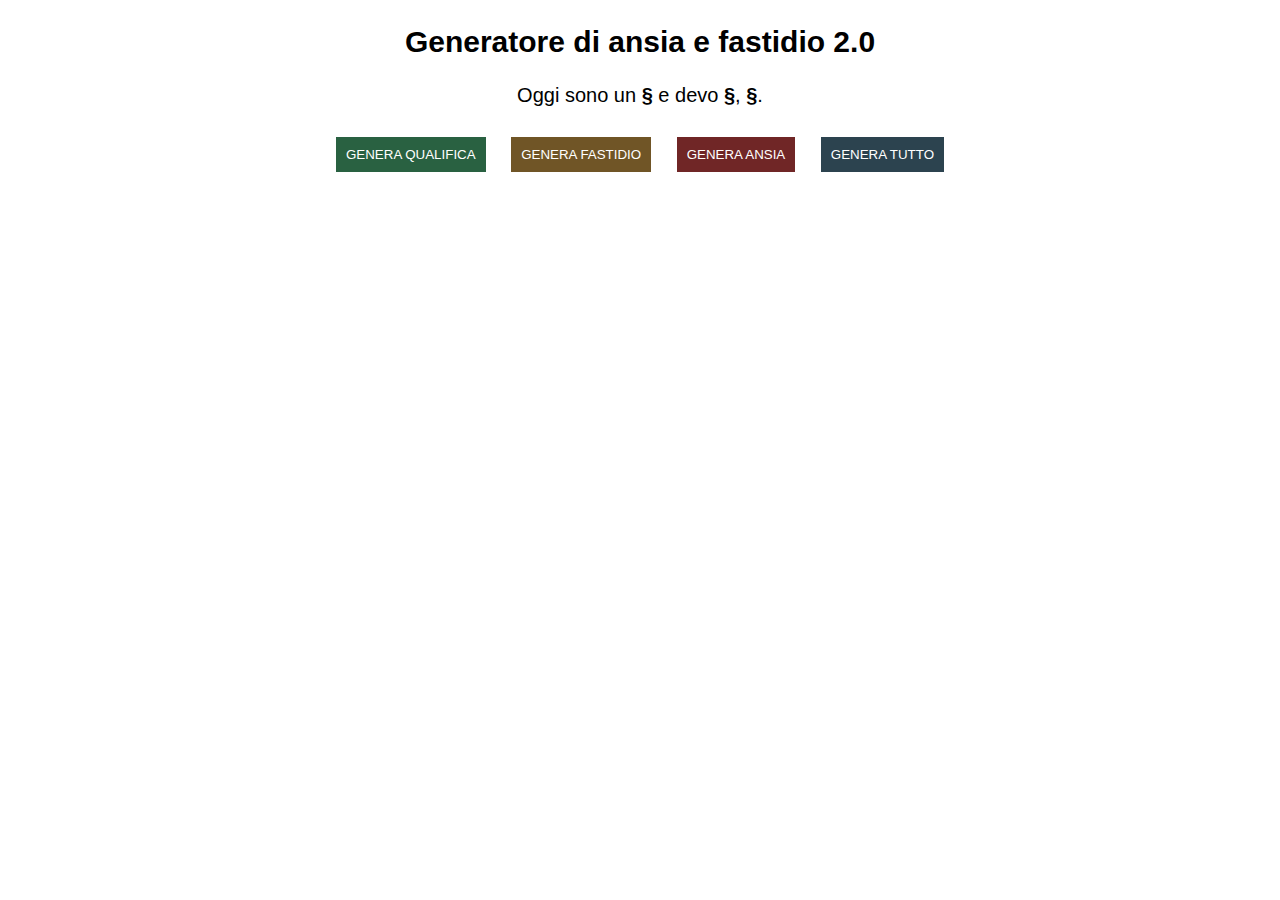
==== index.html @ b9d77d8a "full functioning, not so clear code" ====
<!DOCTYPE html>
<html lang="en">
<head>
  <meta charset="UTF-8">
  <title>Generatore di ansia e fastidio</title>
  <meta name="description" content="generatore">
  <meta name="author" content="DB">

  <link rel="stylesheet" type="text/css" href="style.css">
  <script src="script.js"></script>
</head>

<body>
  <main>
    <h2>Generatore di ansia e fastidio 2.0</h2>
    <p>Oggi sono un <strong><span id="job_title_gen">§</span></strong> e devo <strong><span id="fastidio_gen">§</span></strong>, <strong><span id="ansia_gen">§</span></strong>.</p>
    <form id="genbox">
      <input onclick="generate();" type="button" value="Genera Qualifica" class="green" />
      <input onclick="infastidisci();" type="button" value="Genera Fastidio"  class="orange" />
      <input onclick="ansiogeno();" type="button" value="Genera ansia"  class="red" />
      <input onclick="tutto();" type="button" value="Genera tutto"  class="blue" />
    </form>
  </main>
</body>
</html>
---- style.css ----
body {
  font-family: sans-serif;
  font-size: 20px;
}

main {
  width: 100%;
  text-align: center;
}

input {
  cursor:pointer;
  color: #ffffff;
  border: none;
  padding: 10px;
  text-transform: uppercase;
  margin: 10px;
}

.green {
  background-color:#296141;
}

.orange {
  background-color:#705526;
}

.red {
  background-color:#702626;
}

.blue {
  background-color:#2c434f;
}
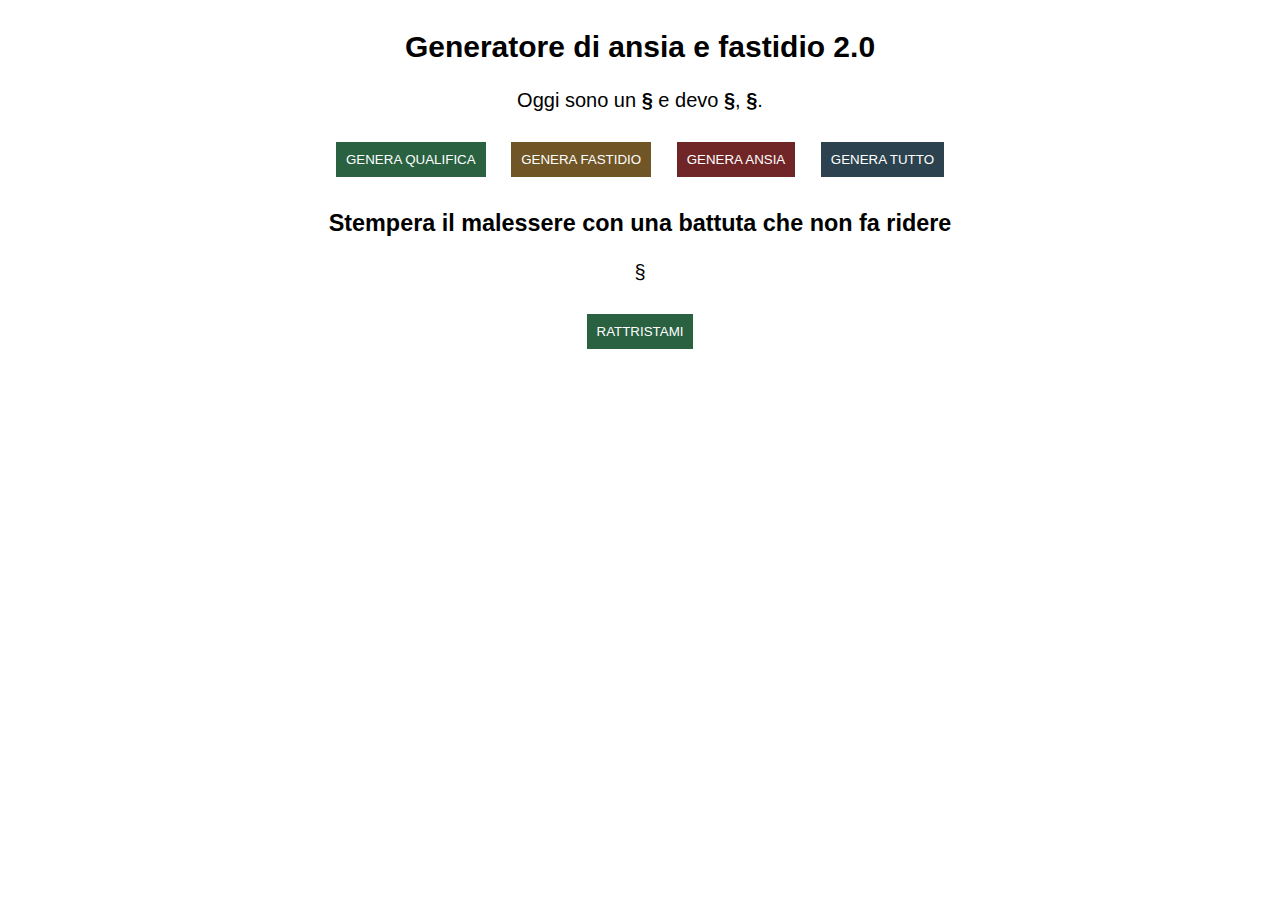
==== commit 8ccf4e3a: "new bad jokes feature!" ====
--- a/index.html
+++ b/index.html
@@ -2,9 +2,10 @@
 <html lang="en">
 <head>
   <meta charset="UTF-8">
-  <title>Generatore di ansia e fastidio</title>
+  <title>Generatore di ansia e fastidio 2.0</title>
   <meta name="description" content="generatore">
   <meta name="author" content="DB">
+  <meta name="viewport" content="width=device-width, initial-scale=1.0">
 
   <link rel="stylesheet" type="text/css" href="style.css">
   <script src="script.js"></script>
@@ -15,11 +16,16 @@
     <h2>Generatore di ansia e fastidio 2.0</h2>
     <p>Oggi sono un <strong><span id="job_title_gen">§</span></strong> e devo <strong><span id="fastidio_gen">§</span></strong>, <strong><span id="ansia_gen">§</span></strong>.</p>
     <form id="genbox">
-      <input onclick="generate();" type="button" value="Genera Qualifica" class="green" />
+      <input onclick="qualificati();" type="button" value="Genera Qualifica" class="green" />
       <input onclick="infastidisci();" type="button" value="Genera Fastidio"  class="orange" />
       <input onclick="ansiogeno();" type="button" value="Genera ansia"  class="red" />
       <input onclick="tutto();" type="button" value="Genera tutto"  class="blue" />
     </form>
+    <h3>Stempera il malessere con una battuta che non fa ridere</h3>
+    <p><span id="battuta_gen">§</span></p>
+    <form id="genbattuta">
+      <input onclick="sparabattuta();" type="button" value="Rattristami" class="green" />
+    </form>
   </main>
 </body>
 </html>
--- a/style.css
+++ b/style.css
@@ -6,6 +6,7 @@
 main {
   width: 100%;
   text-align: center;
+  margin-top: 30px;
 }
 
 input {
@@ -32,3 +33,13 @@
 .blue {
   background-color:#2c434f;
 }
+
+/* Little tweaks for mobile devices */
+@media (max-width: 600px) {
+  body {
+    font-size: 24px;
+  }
+  main {
+    margin-top: 10px;
+  }
+}
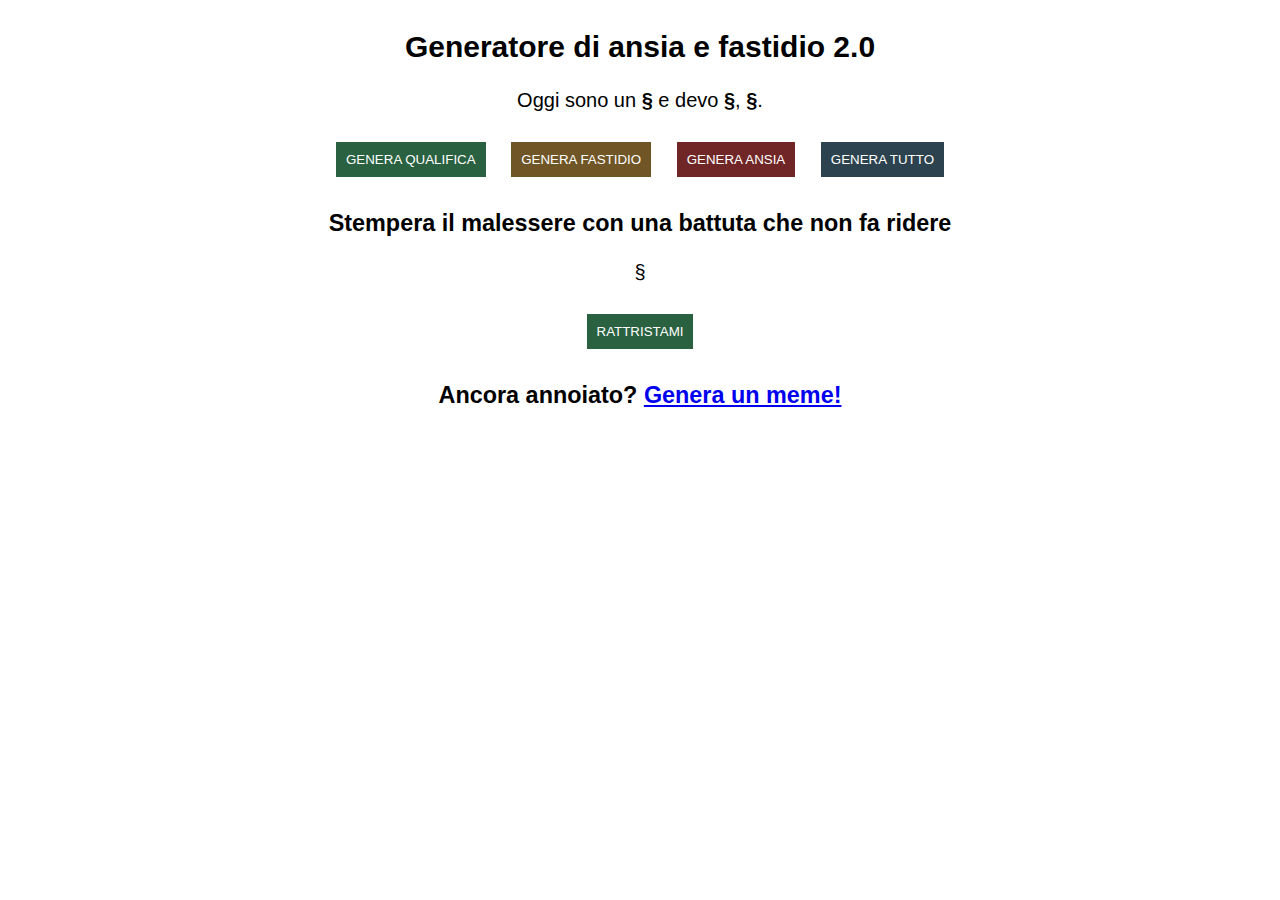
==== commit c0673e82: "code cleanup and new memegenerator" ====
--- a/index.html
+++ b/index.html
@@ -26,6 +26,7 @@
     <form id="genbattuta">
       <input onclick="sparabattuta();" type="button" value="Rattristami" class="green" />
     </form>
+    <h3>Ancora annoiato? <strong><a href="memegen/index.html">Genera un meme!</a></strong></h3>
   </main>
 </body>
 </html>
